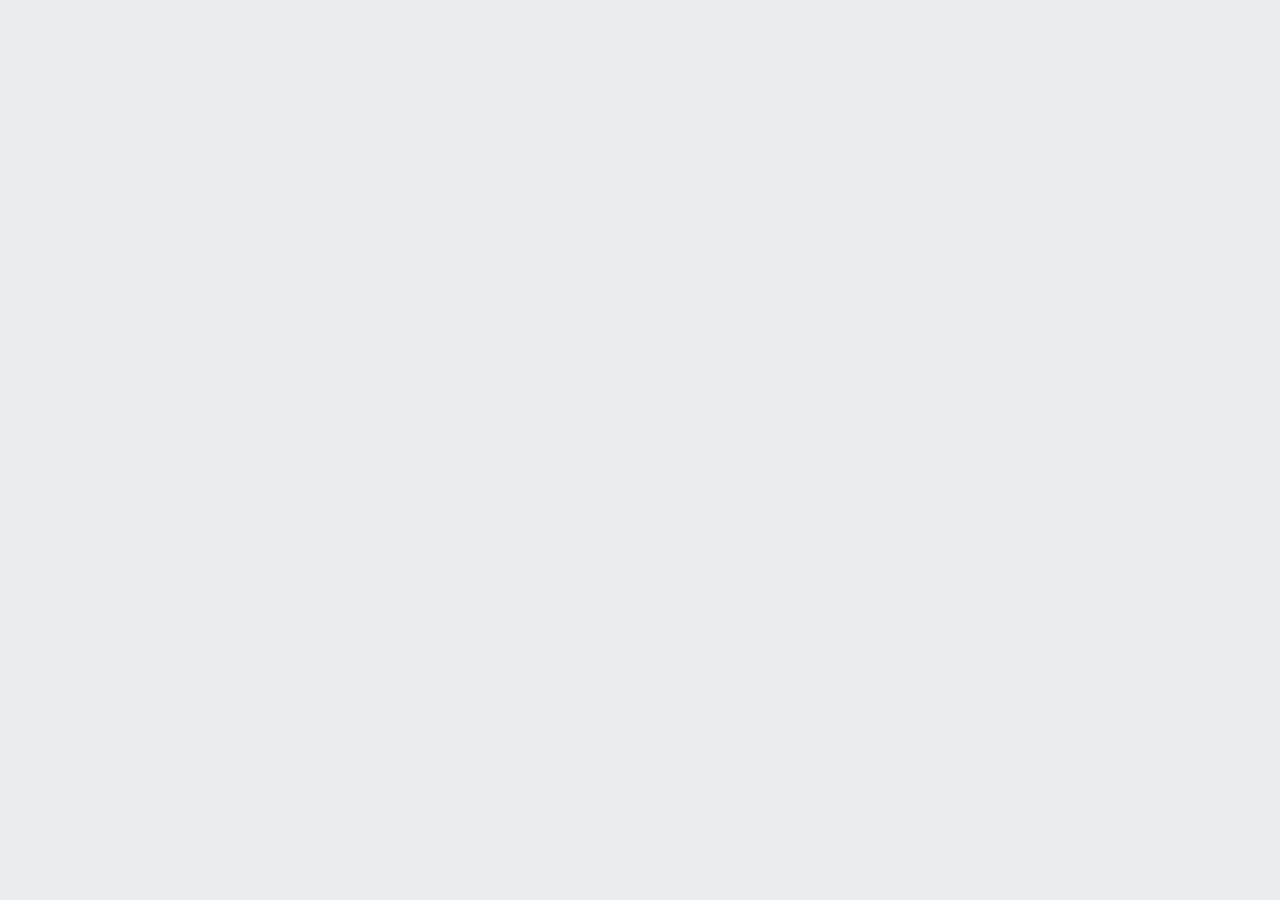
==== index.htm @ 4ba01b8f "Add files via upload" ====
<!DOCTYPE html>
<html>

<head>
    <meta charset="UTF-8">
    <meta name="viewport" content="width=device-width, initial-scale=1.0">
    <title>AluraBook</title>
    <link rel="stylesheet" href="styles.css">
</head>
    <body>

    </body>
</head>

</html>
---- styles.css ----
:root{
    --cor-de-fundo:#EBECEE;
}

body{
    background-color: var(--cor-de-fundo);
}
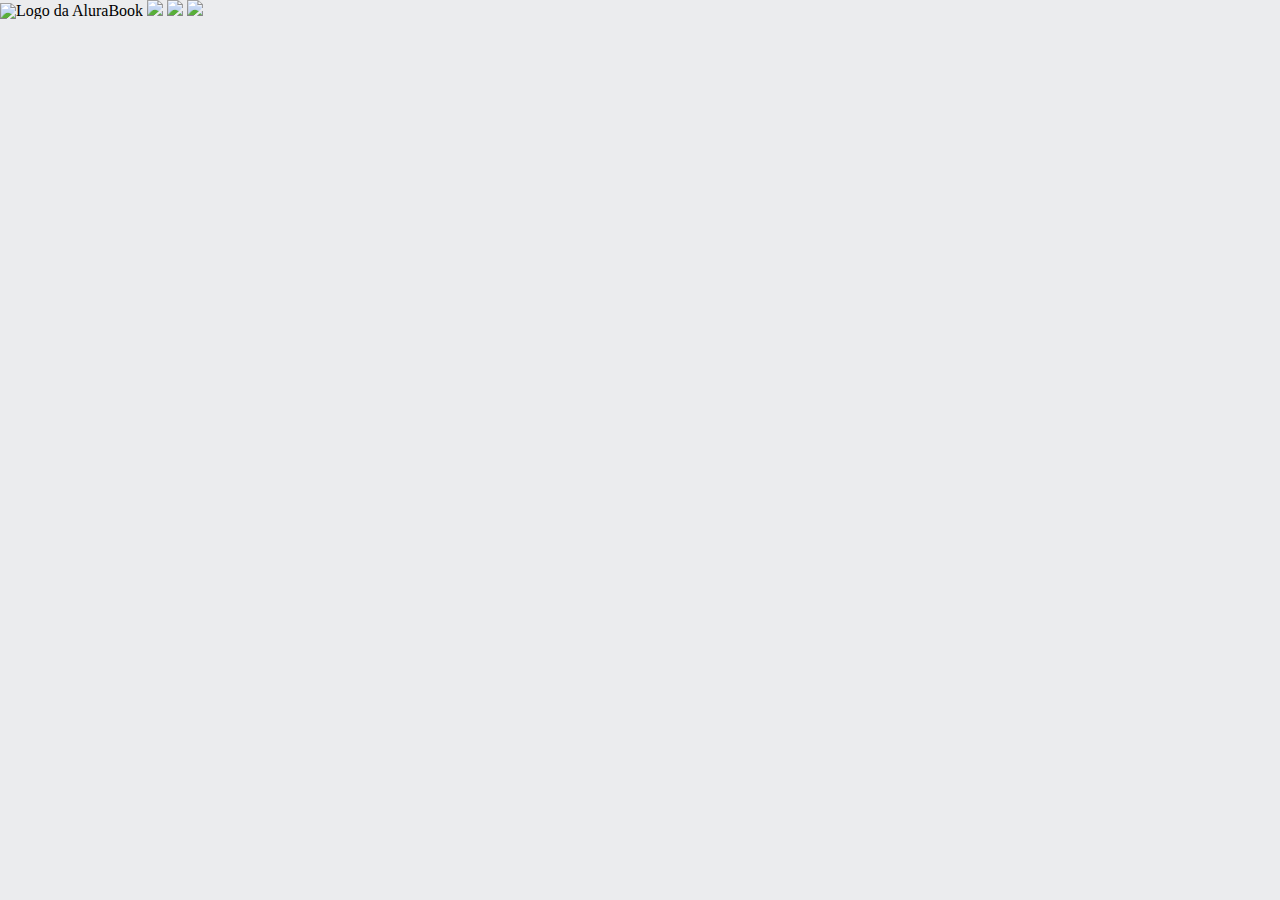
==== commit f0461ebf: "Add files via upload" ====
--- a/index.htm
+++ b/index.htm
@@ -5,10 +5,19 @@
     <meta charset="UTF-8">
     <meta name="viewport" content="width=device-width, initial-scale=1.0">
     <title>AluraBook</title>
+    <link rel="stylesheet" href="resset.css">
     <link rel="stylesheet" href="styles.css">
 </head>
+
     <body>
-
+<header class="cabeçalho">
+    <span class="cabeçalho__menu-hamburguer"></span>
+    <img src="img/Logo.svg" alt="Logo da AluraBook">
+    <a href="#"><img src="img/Favoritos (1).svg"></a>
+    <a href="#"><img src="img/Compras.svg"></a>
+    <a href="#"><img src="img/Usuario.svg"></a>
+</header>
+    
     </body>
 </head>
 
--- a/resset.css
+++ b/resset.css
@@ -0,0 +1,48 @@
+/* http://meyerweb.com/eric/tools/css/reset/ 
+   v2.0 | 20110126
+   License: none (public domain)
+*/
+
+html, body, div, span, applet, object, iframe,
+h1, h2, h3, h4, h5, h6, p, blockquote, pre,
+a, abbr, acronym, address, big, cite, code,
+del, dfn, em, img, ins, kbd, q, s, samp,
+small, strike, strong, sub, sup, tt, var,
+b, u, i, center,
+dl, dt, dd, ol, ul, li,
+fieldset, form, label, legend,
+table, caption, tbody, tfoot, thead, tr, th, td,
+article, aside, canvas, details, embed, 
+figure, figcaption, footer, header, hgroup, 
+menu, nav, output, ruby, section, summary,
+time, mark, audio, video {
+	margin: 0;
+	padding: 0;
+	border: 0;
+	font-size: 100%;
+	font: inherit;
+	vertical-align: baseline;
+}
+/* HTML5 display-role reset for older browsers */
+article, aside, details, figcaption, figure, 
+footer, header, hgroup, menu, nav, section {
+	display: block;
+}
+body {
+	line-height: 1;
+}
+ol, ul {
+	list-style: none;
+}
+blockquote, q {
+	quotes: none;
+}
+blockquote:before, blockquote:after,
+q:before, q:after {
+	content: '';
+	content: none;
+}
+table {
+	border-collapse: collapse;
+	border-spacing: 0;
+}--- a/styles.css
+++ b/styles.css
@@ -4,4 +4,7 @@
 
 body{
     background-color: var(--cor-de-fundo);
+}
+h1{
+    background-color: white ;
 }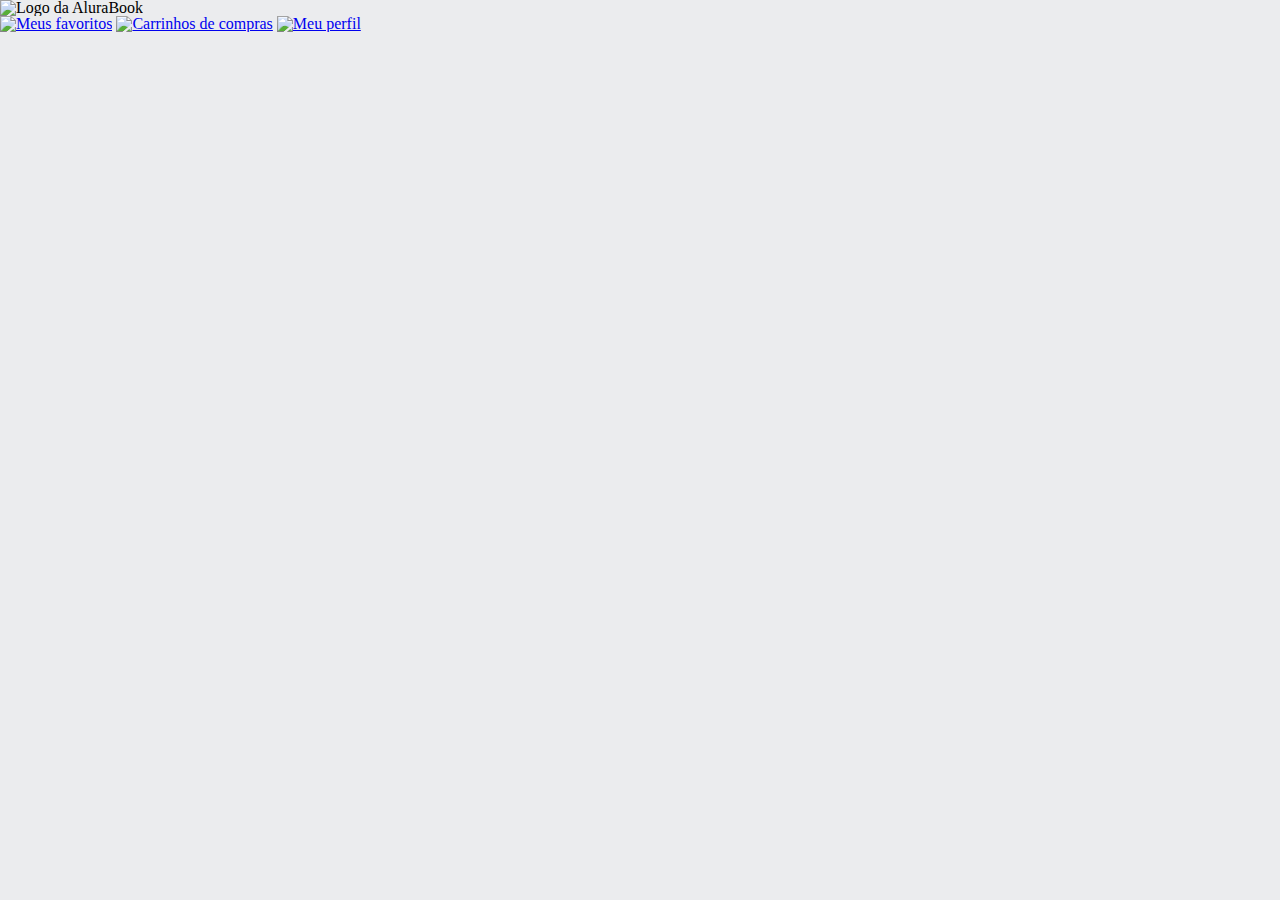
==== commit e831d18a: "Add files via upload" ====
--- a/index.htm
+++ b/index.htm
@@ -11,11 +11,15 @@
 
     <body>
 <header class="cabeçalho">
+    <div class="container">
     <span class="cabeçalho__menu-hamburguer"></span>
     <img src="img/Logo.svg" alt="Logo da AluraBook">
-    <a href="#"><img src="img/Favoritos (1).svg"></a>
-    <a href="#"><img src="img/Compras.svg"></a>
-    <a href="#"><img src="img/Usuario.svg"></a>
+  </div>
+  <div class="container">
+    <a href="#"><img src="img/Favoritos (1).svg" alt="Meus favoritos"></a>
+    <a href="#"><img src="img/Compras.svg" alt="Carrinhos de compras"></a>
+    <a href="#"><img src="img/Usuario.svg" alt="Meu perfil"></a>
+  </div>
 </header>
     
     </body>
--- a/styles.css
+++ b/styles.css
@@ -1,5 +1,8 @@
-:root{
+@import url("styles/header.css");
+
+:root{   
     --cor-de-fundo:#EBECEE;
+    --branco: #FFFFFF;
 }
 
 body{
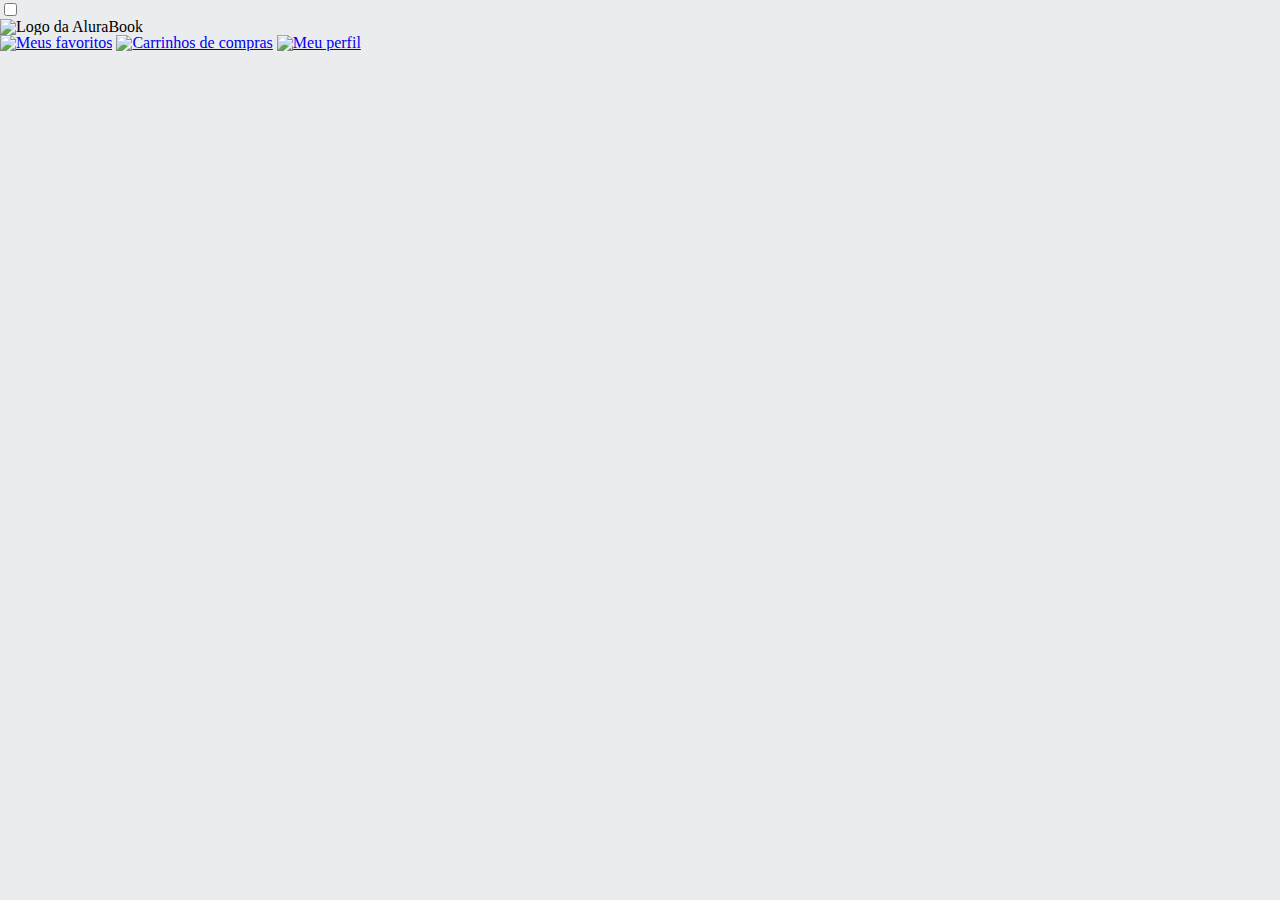
==== commit 41d0c3bf: "Add files via upload" ====
--- a/index.htm
+++ b/index.htm
@@ -4,7 +4,7 @@
 <head>
     <meta charset="UTF-8">
     <meta name="viewport" content="width=device-width, initial-scale=1.0">
-    <title>AluraBook</title>
+    <title>AluraBooks</title>
     <link rel="stylesheet" href="resset.css">
     <link rel="stylesheet" href="styles.css">
 </head>
@@ -12,16 +12,21 @@
     <body>
 <header class="cabeçalho">
     <div class="container">
-    <span class="cabeçalho__menu-hamburguer"></span>
-    <img src="img/Logo.svg" alt="Logo da AluraBook">
+      <input type="checkbox" id="menu" class="container__botao">
+      <label for="menu"></label>
+    <span class="cabeçalho__menu-hamburguer container__imagem"></span>
+  </label>
+  <ul class="lista-menu">
+    
+  </ul>
+    <img src="img/Logo.svg" alt="Logo da AluraBook" class="container__imagem">
   </div>
   <div class="container">
-    <a href="#"><img src="img/Favoritos (1).svg" alt="Meus favoritos"></a>
-    <a href="#"><img src="img/Compras.svg" alt="Carrinhos de compras"></a>
-    <a href="#"><img src="img/Usuario.svg" alt="Meu perfil"></a>
+    <a href="#"><img src="img/Favoritos (1).svg" alt="Meus favoritos" class="container__imagem"></a>
+    <a href="#"><img src="img/Compras.svg" alt="Carrinhos de compras" class="container__imagem"></a>
+    <a href="#"><img src="img/Usuario.svg" alt="Meu perfil" class="container__imagem"></a>
   </div>
-</header>
-    
+</header> 
     </body>
 </head>
 
